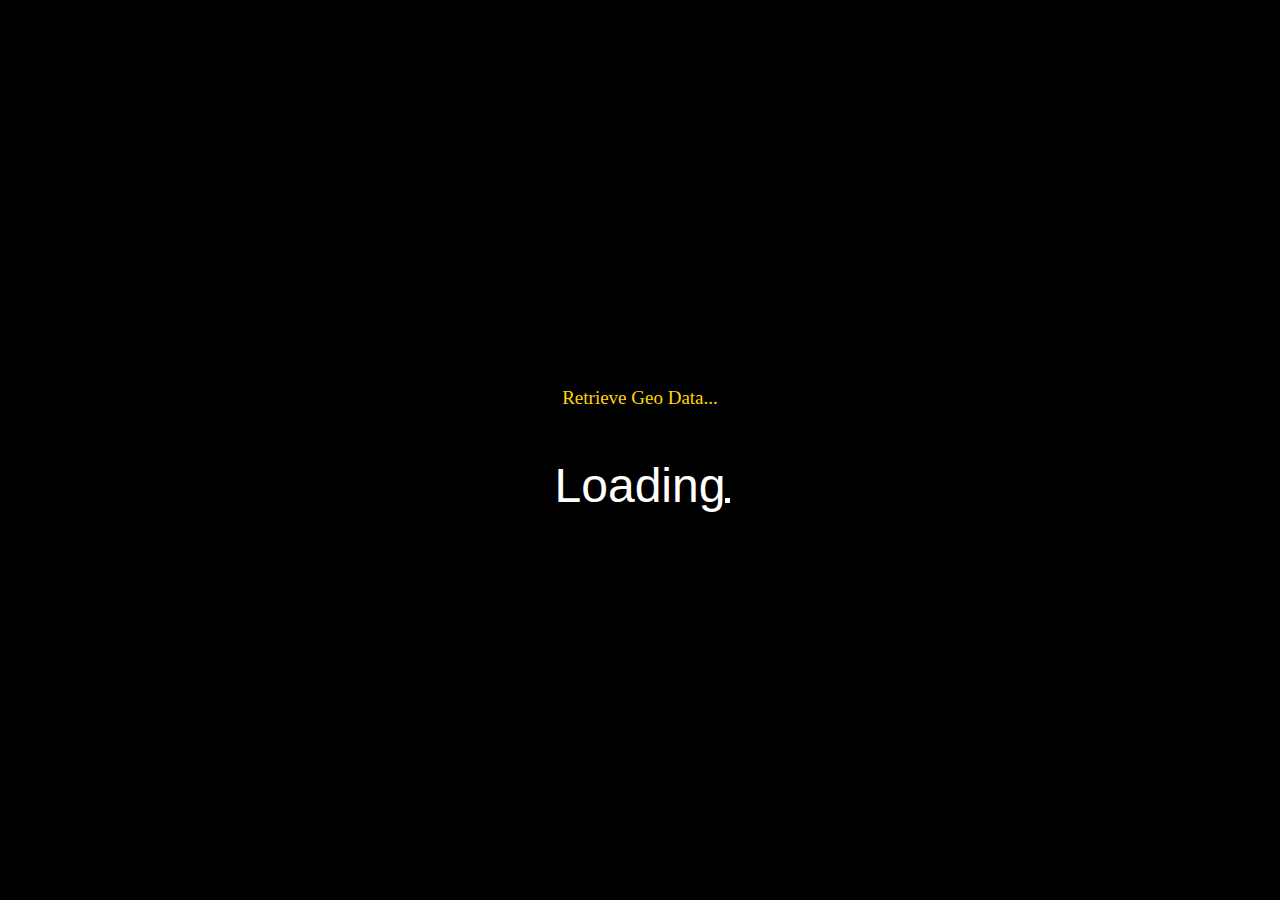
==== project1/index.html @ db677991 "Gazetteer project" ====
<!DOCTYPE html>
<html lang="en" dir="ltr">
<head>
    <meta charset="UTF-8">
    <meta http-equiv="X-UA-Compatible" content="IE=edge">
    <meta name="viewport" content="width=device-width, initial-scale=1.0, maximum-scale=1.0, user-scalable=no" />
    <link rel="apple-touch-icon" sizes="180x180" href="/apple-touch-icon.png">
    <link rel="icon" type="image/png" sizes="32x32" href="/favicon-32x32.png">
    <link rel="icon" type="image/png" sizes="16x16" href="/favicon-16x16.png">
    <link rel="manifest" href="/site.webmanifest">
    <link rel="mask-icon" href="/safari-pinned-tab.svg" color="#5bbad5">
    <meta name="msapplication-TileColor" content="#da532c">
    <meta name="theme-color" content="#ffffff">
    <title>Gazetteer</title>
    <link rel="preconnect" href="https://fonts.googleapis.com">
    <link rel="preconnect" href="https://fonts.gstatic.com" crossorigin>
    <link href="https://fonts.googleapis.com/css2?family=Rubik+Vinyl&display=swap" rel="stylesheet">
    <link rel="stylesheet" href="./libs/css/normalize.css">
    <link href="https://cdn.jsdelivr.net/npm/bootstrap@5.0.2/dist/css/bootstrap.min.css" rel="stylesheet" integrity="sha384-EVSTQN3/azprG1Anm3QDgpJLIm9Nao0Yz1ztcQTwFspd3yD65VohhpuuCOmLASjC" crossorigin="anonymous">
    <link rel="stylesheet" href="./libs/css/fontawesome/css/all.min.css">
    <link rel="stylesheet" href="./libs/ext_libs/leaflet/leaflet.css">
    <link rel="stylesheet" href="./libs/css/MarkerCluster.css">
    <link rel="stylesheet" href="./libs/css/MarkerClusterCustom.css">
    <link rel="stylesheet" href="./libs/ext_libs/easybutton/easy-button.css">
    <link rel="stylesheet" href="./libs/css/style.css">
</head>
<body>
    <div class="preloader">
      <div class="preloader_message"></div>
      <div class="loader">Loading</div>
    </div>
    <header class="main_header">
      <img class="main_header_logo" src="./libs/img/globe_logo.png" alt="logo">
      <h1 class="main_header_title">GAZETTEER</h1>
      <div class="info_search">
        <div class="search_loader_wrapper">
            <div class="lds-ellipsis"><div></div><div></div><div></div><div></div></div>
        </div>
        <select class="header_select">
            <option value="default" selected>Select a country</option>
        </select>
      </div>
    </header>
    <main class="main_container">
        <div id="map">
            <div class="info">
              <div class="info_result">
                <div class="accordion" id="accordionExample">
                  <div class="accordion-item">
                    <h2 class="accordion-header" id="headingOne">
                      <button class="accordion-button collapsed" type="button" data-bs-toggle="collapse" data-bs-target="#collapseOne" aria-expanded="true" aria-controls="collapseOne">
                        Country Info
                      </button>
                      <input class="accordion-checkbox" type="checkbox" id="countryInfoBox" checked disabled>
                    </h2>
                    <div id="collapseOne" class="accordion-collapse collapse" aria-labelledby="headingOne" data-bs-parent="#accordionExample">
                      <div class="accordion-body">
                        <div class="countryInfo">
                        </div>
                      </div>
                    </div>
                  </div>
                  <div class="accordion-item">
                    <h2 class="accordion-header" id="headingTwo">
                      <button class="accordion-button collapsed" type="button" data-bs-toggle="collapse" data-bs-target="#collapseTwo" aria-expanded="false" aria-controls="collapseTwo">
                        Weather
                      </button>
                      <input class="accordion-checkbox" type="checkbox" id="weatherBox" checked disabled>
                    </h2>
                    <div id="collapseTwo" class="accordion-collapse collapse" aria-labelledby="headingTwo" data-bs-parent="#accordionExample">
                      <div class="accordion-body">
                          <div class="weather_loader_wrapper">
                              <div class="weather_loader_error">Retrieving data error...</div>
                              <div class="lds-default"><div></div><div></div><div></div><div></div><div></div><div></div><div></div><div></div><div></div><div></div><div></div><div></div></div>
                          </div>
                          <div class="weather">
                          </div>
                      </div>
                    </div>
                  </div>
                  <div class="accordion-item">
                    <h2 class="accordion-header" id="headingThree">
                      <button class="accordion-button collapsed" type="button" data-bs-toggle="collapse" data-bs-target="#collapseThree" aria-expanded="false" aria-controls="collapseThree">
                        Earthquake
                      </button>
                      <input class="accordion-checkbox" type="checkbox" id="earthquakeBox" checked disabled>
                    </h2>
                    <div id="collapseThree" class="accordion-collapse collapse" aria-labelledby="headingThree" data-bs-parent="#accordionExample">
                      <div class="accordion-body">
                          <div class="earthquake_loader_wrapper">
                              <div class="earthquake_loader_error">Retrieving data error...</div>
                              <div class="lds-default"><div></div><div></div><div></div><div></div><div></div><div></div><div></div><div></div><div></div><div></div><div></div><div></div></div>
                          </div>
                          <div class="earthquake">
                          </div>
                      </div>
                    </div>
                  </div>
                  <div class="accordion-item">
                    <h2 class="accordion-header" id="headingFour">
                      <button class="accordion-button collapsed" type="button" data-bs-toggle="collapse" data-bs-target="#collapseFour" aria-expanded="false" aria-controls="collapseFour">
                        Wikipedia
                      </button>
                      <input class="accordion-checkbox" type="checkbox" id="wikipediaBox" checked disabled>
                    </h2>
                    <div id="collapseFour" class="accordion-collapse collapse" aria-labelledby="headingFour" data-bs-parent="#accordionExample">
                      <div class="accordion-body wiki_accordion_body">
                        <div class="wiki_loader_wrapper">
                          <div class="wiki_loader_error">Retrieving data error...</div>
                          <div class="lds-default"><div></div><div></div><div></div><div></div><div></div><div></div><div></div><div></div><div></div><div></div><div></div><div></div></div>
                        </div>
                        <div class="wiki"></div>
                      </div>
                    </div>
                  </div>
                  <div class="accordion-item">
                    <h2 class="accordion-header" id="headingFive">
                      <button class="accordion-button collapsed" type="button" data-bs-toggle="collapse" data-bs-target="#collapseFive" aria-expanded="false" aria-controls="collapseFive">
                        Airports
                      </button>
                      <input class="accordion-checkbox" type="checkbox" id="airportsBox" checked disabled>
                    </h2>
                    <div id="collapseFive" class="accordion-collapse collapse" aria-labelledby="headingFive" data-bs-parent="#accordionExample">
                      <div class="accordion-body">
                        <div class="airports_loader_wrapper">
                          <div class="airports_loader_error">Retrieving data error...</div>
                          <div class="lds-default"><div></div><div></div><div></div><div></div><div></div><div></div><div></div><div></div><div></div><div></div><div></div><div></div></div>
                        </div>
                        <div class="airports"></div>
                      </div>
                    </div>
                  </div>
                  <div class="accordion-item">
                    <h2 class="accordion-header" id="headingSix">
                      <button class="accordion-button collapsed" type="button" data-bs-toggle="collapse" data-bs-target="#collapseSix" aria-expanded="false" aria-controls="collapseSix">
                        News
                      </button>
                      <input class="accordion-checkbox" type="checkbox" id="newsBox" disabled>
                    </h2>
                    <div id="collapseSix" class="accordion-collapse collapse" aria-labelledby="headingSix" data-bs-parent="#accordionExample">
                      <div class="accordion-body news_accordion_body">
                        <div class="news_loader_wrapper">
                          <div class="news_loader_error">Retrieving data error...</div>
                          <div class="lds-default"><div></div><div></div><div></div><div></div><div></div><div></div><div></div><div></div><div></div><div></div><div></div><div></div></div>
                        </div>
                        <div class="news">
                        </div>
                      </div>
                    </div>
                  </div>
                </div>
            </div>
            </div>
            <div class="info_twin">
              <div class="info_result">
                <div class="accordion" id="accordionExample1">
                  <div class="accordion-item">
                    <h2 class="accordion-header" id="headingOne1">
                      <button class="accordion-button collapsed" type="button" data-bs-toggle="collapse" data-bs-target="#collapseOne1" aria-expanded="true" aria-controls="collapseOne1">
                        Country Info
                      </button>
                      <input class="accordion-checkbox" type="checkbox" id="countryInfoBox1" checked disabled>
                    </h2>
                    <div id="collapseOne1" class="accordion-collapse collapse" aria-labelledby="headingOne1" data-bs-parent="#accordionExample1">
                      <div class="accordion-body">
                        <div class="countryInfo">
                        </div>
                      </div>
                    </div>
                  </div>
                  <div class="accordion-item">
                    <h2 class="accordion-header" id="headingTwo2">
                      <button class="accordion-button collapsed" type="button" data-bs-toggle="collapse" data-bs-target="#collapseTwo2" aria-expanded="false" aria-controls="collapseTwo2">
                        Weather
                      </button>
                      <input class="accordion-checkbox" type="checkbox" id="weatherBox1" checked disabled>
                    </h2>
                    <div id="collapseTwo2" class="accordion-collapse collapse" aria-labelledby="headingTwo2" data-bs-parent="#accordionExample1">
                      <div class="accordion-body">
                          <div class="weather_loader_wrapper">
                              <div class="weather_loader_error">Retrieving data error...</div>
                              <div class="lds-default"><div></div><div></div><div></div><div></div><div></div><div></div><div></div><div></div><div></div><div></div><div></div><div></div></div>
                          </div>
                          <div class="weather">
                          </div>
                      </div>
                    </div>
                  </div>
                  <div class="accordion-item">
                    <h2 class="accordion-header" id="headingThree3">
                      <button class="accordion-button collapsed" type="button" data-bs-toggle="collapse" data-bs-target="#collapseThree3" aria-expanded="false" aria-controls="collapseThree3">
                        Earthquake
                      </button>
                      <input class="accordion-checkbox" type="checkbox" id="earthquakeBox1" checked disabled>
                    </h2>
                    <div id="collapseThree3" class="accordion-collapse collapse" aria-labelledby="headingThree3" data-bs-parent="#accordionExample1">
                      <div class="accordion-body">
                          <div class="earthquake_loader_wrapper">
                              <div class="earthquake_loader_error">Retrieving data error...</div>
                              <div class="lds-default"><div></div><div></div><div></div><div></div><div></div><div></div><div></div><div></div><div></div><div></div><div></div><div></div></div>
                          </div>
                          <div class="earthquake">
                          </div>
                      </div>
                    </div>
                  </div>
                  <div class="accordion-item">
                    <h2 class="accordion-header" id="headingFour4">
                      <button class="accordion-button collapsed" type="button" data-bs-toggle="collapse" data-bs-target="#collapseFour4" aria-expanded="false" aria-controls="collapseFour4">
                        Wikipedia
                      </button>
                      <input class="accordion-checkbox" type="checkbox" id="wikipediaBox1" checked disabled>
                    </h2>
                    <div id="collapseFour4" class="accordion-collapse collapse" aria-labelledby="headingFour4" data-bs-parent="#accordionExample1">
                      <div class="accordion-body wiki_accordion_body">
                        <div class="wiki_loader_wrapper">
                          <div class="wiki_loader_error">Retrieving data error...</div>
                          <div class="lds-default"><div></div><div></div><div></div><div></div><div></div><div></div><div></div><div></div><div></div><div></div><div></div><div></div></div>
                        </div>
                        <div class="wiki"></div>
                      </div>
                    </div>
                  </div>
                  <div class="accordion-item">
                    <h2 class="accordion-header" id="headingFive5">
                      <button class="accordion-button collapsed" type="button" data-bs-toggle="collapse" data-bs-target="#collapseFive5" aria-expanded="false" aria-controls="collapseFive5">
                        Airports
                      </button>
                      <input class="accordion-checkbox" type="checkbox" id="airportsBox1" checked disabled>
                    </h2>
                    <div id="collapseFive5" class="accordion-collapse collapse" aria-labelledby="headingFive5" data-bs-parent="#accordionExample1">
                      <div class="accordion-body">
                        <div class="airports_loader_wrapper">
                          <div class="airports_loader_error">Retrieving data error...</div>
                          <div class="lds-default"><div></div><div></div><div></div><div></div><div></div><div></div><div></div><div></div><div></div><div></div><div></div><div></div></div>
                        </div>
                        <div class="airports"></div>
                      </div>
                    </div>
                  </div>
                  <div class="accordion-item">
                    <h2 class="accordion-header" id="headingSix6">
                      <button class="accordion-button collapsed" type="button" data-bs-toggle="collapse" data-bs-target="#collapseSix6" aria-expanded="false" aria-controls="collapseSix6">
                        News
                      </button>
                      <input class="accordion-checkbox" type="checkbox" id="newsBox1" disabled>
                    </h2>
                    <div id="collapseSix6" class="accordion-collapse collapse" aria-labelledby="headingSix6" data-bs-parent="#accordionExample1">
                      <div class="accordion-body news_accordion_body">
                        <div class="news_loader_wrapper">
                          <div class="news_loader_error">Retrieving data error...</div>
                          <div class="lds-default"><div></div><div></div><div></div><div></div><div></div><div></div><div></div><div></div><div></div><div></div><div></div><div></div></div>
                        </div>
                        <div class="news">
                        </div>
                      </div>
                    </div>
                  </div>
                </div>
            </div>
            </div>
        </div>
    </main>
    <footer>
      <!-- <div class="info_twin">
        <div class="info_result">
          <div class="accordion" id="accordionExample1">
            <div class="accordion-item">
              <h2 class="accordion-header" id="headingOne1">
                <button class="accordion-button collapsed" type="button" data-bs-toggle="collapse" data-bs-target="#collapseOne1" aria-expanded="true" aria-controls="collapseOne1">
                  Country Info
                </button>
                <input class="accordion-checkbox" type="checkbox" id="countryInfoBox1" checked>
              </h2>
              <div id="collapseOne1" class="accordion-collapse collapse" aria-labelledby="headingOne1" data-bs-parent="#accordionExample1">
                <div class="accordion-body">
                  <div class="countryInfo">
                  </div>
                </div>
              </div>
            </div>
            <div class="accordion-item">
              <h2 class="accordion-header" id="headingTwo2">
                <button class="accordion-button collapsed" type="button" data-bs-toggle="collapse" data-bs-target="#collapseTwo2" aria-expanded="false" aria-controls="collapseTwo2">
                  Weather
                </button>
                <input class="accordion-checkbox" type="checkbox" id="weatherBox1" checked>
              </h2>
              <div id="collapseTwo2" class="accordion-collapse collapse" aria-labelledby="headingTwo2" data-bs-parent="#accordionExample1">
                <div class="accordion-body">
                  <div class="weather_loader_stretch"></div>
                    <div class="weather_loader_wrapper">
                        <div class="lds-default"><div></div><div></div><div></div><div></div><div></div><div></div><div></div><div></div><div></div><div></div><div></div><div></div></div>
                    </div>
                    <div class="weather">
                    </div>
                </div>
              </div>
            </div>
            <div class="accordion-item">
              <h2 class="accordion-header" id="headingThree3">
                <button class="accordion-button collapsed" type="button" data-bs-toggle="collapse" data-bs-target="#collapseThree3" aria-expanded="false" aria-controls="collapseThree3">
                  Earthquake
                </button>
                <input class="accordion-checkbox" type="checkbox" id="earthquakeBox1" checked>
              </h2>
              <div id="collapseThree3" class="accordion-collapse collapse" aria-labelledby="headingThree3" data-bs-parent="#accordionExample1">
                <div class="accordion-body">
                    <div class="earthquake_loader_wrapper">
                        <div class="lds-default"><div></div><div></div><div></div><div></div><div></div><div></div><div></div><div></div><div></div><div></div><div></div><div></div></div>
                    </div>
                    <div class="earthquake">
                    </div>
                </div>
              </div>
            </div>
            <div class="accordion-item">
              <h2 class="accordion-header" id="headingFour4">
                <button class="accordion-button collapsed" type="button" data-bs-toggle="collapse" data-bs-target="#collapseFour4" aria-expanded="false" aria-controls="collapseFour4">
                  Wikipedia
                </button>
                <input class="accordion-checkbox" type="checkbox" id="wikipediaBox1" checked>
              </h2>
              <div id="collapseFour4" class="accordion-collapse collapse" aria-labelledby="headingFour4" data-bs-parent="#accordionExample1">
                <div class="accordion-body wiki_accordion_body">
                  
                </div>
              </div>
            </div>
            <div class="accordion-item">
              <h2 class="accordion-header" id="headingFive5">
                <button class="accordion-button collapsed" type="button" data-bs-toggle="collapse" data-bs-target="#collapseFive5" aria-expanded="false" aria-controls="collapseFive5">
                  Airports
                </button>
                <input class="accordion-checkbox" type="checkbox" id="airportsBox1" checked>
              </h2>
              <div id="collapseFive5" class="accordion-collapse collapse" aria-labelledby="headingFive5" data-bs-parent="#accordionExample1">
                <div class="accordion-body">
                  <div class="airports_loader_wrapper">
                    <div class="lds-default"><div></div><div></div><div></div><div></div><div></div><div></div><div></div><div></div><div></div><div></div><div></div><div></div></div>
                  </div>
                  <div class="airports"></div>
                </div>
              </div>
            </div>
            <div class="accordion-item">
              <h2 class="accordion-header" id="headingSix6">
                <button class="accordion-button collapsed" type="button" data-bs-toggle="collapse" data-bs-target="#collapseSix6" aria-expanded="false" aria-controls="collapseSix6">
                  News
                </button>
                <input class="accordion-checkbox" type="checkbox" id="newsBox1" checked>
              </h2>
              <div id="collapseSix6" class="accordion-collapse collapse" aria-labelledby="headingSix6" data-bs-parent="#accordionExample1">
                <div class="accordion-body news_accordion_body">
                  
                </div>
              </div>
            </div>
          </div>
      </div>
      </div> -->
    </footer>
    <script src="./libs/js/jquery-3.6.1.min.js"></script>
    <script src="https://cdn.jsdelivr.net/npm/bootstrap@5.0.2/dist/js/bootstrap.bundle.min.js" integrity="sha384-MrcW6ZMFYlzcLA8Nl+NtUVF0sA7MsXsP1UyJoMp4YLEuNSfAP+JcXn/tWtIaxVXM" crossorigin="anonymous"></script>
    <script src="./libs/ext_libs/leaflet/leaflet.js"></script>
    <script src="./libs/js/leaflet.markercluster.js"></script>
    <script src="./libs/ext_libs/easybutton/easy-button.js"></script>
    <script src="./libs/ext_libs/moment/moment.js"></script>
    <script src="./libs/js/functions.js"></script>
    <script src="./libs/js/map.js"></script>
    <script src="./libs/js/main.js"></script>
</body>
</html>
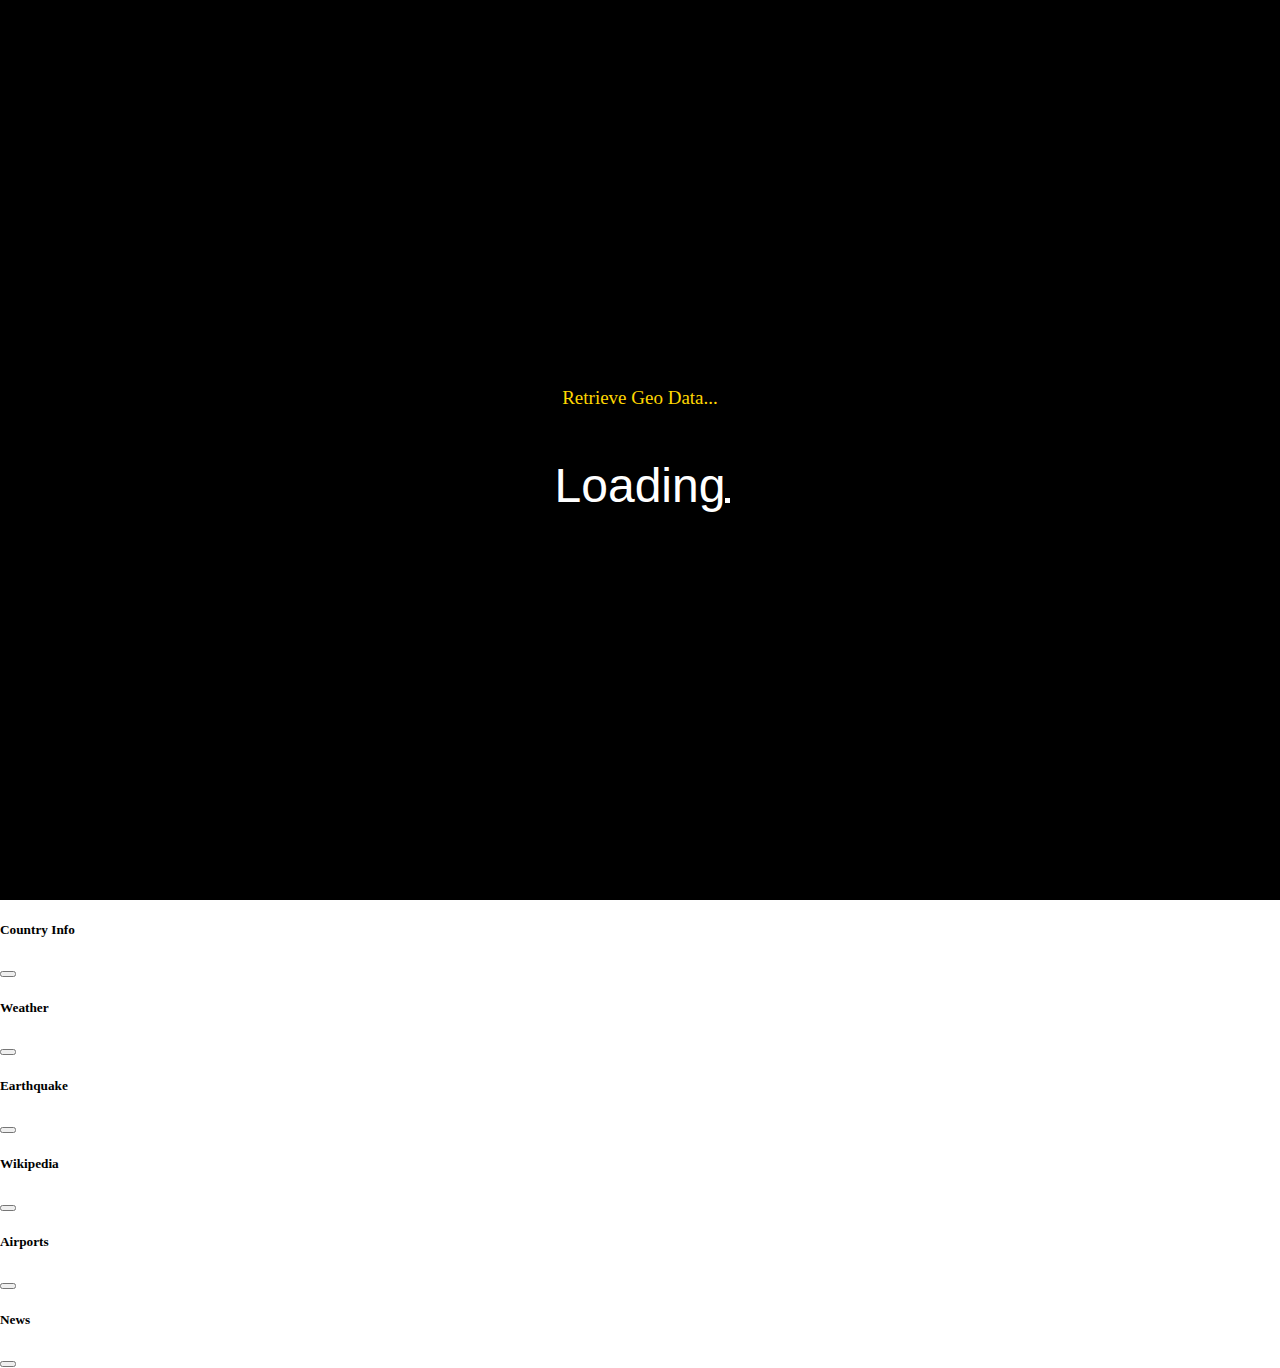
==== commit 0f96ac36: "Gazetteer project with after mofification 08.1.2023" ====
--- a/project1/index.html
+++ b/project1/index.html
@@ -42,323 +42,124 @@
       </div>
     </header>
     <main class="main_container">
-        <div id="map">
-            <div class="info">
-              <div class="info_result">
-                <div class="accordion" id="accordionExample">
-                  <div class="accordion-item">
-                    <h2 class="accordion-header" id="headingOne">
-                      <button class="accordion-button collapsed" type="button" data-bs-toggle="collapse" data-bs-target="#collapseOne" aria-expanded="true" aria-controls="collapseOne">
-                        Country Info
-                      </button>
-                      <input class="accordion-checkbox" type="checkbox" id="countryInfoBox" checked disabled>
-                    </h2>
-                    <div id="collapseOne" class="accordion-collapse collapse" aria-labelledby="headingOne" data-bs-parent="#accordionExample">
-                      <div class="accordion-body">
-                        <div class="countryInfo">
-                        </div>
-                      </div>
-                    </div>
-                  </div>
-                  <div class="accordion-item">
-                    <h2 class="accordion-header" id="headingTwo">
-                      <button class="accordion-button collapsed" type="button" data-bs-toggle="collapse" data-bs-target="#collapseTwo" aria-expanded="false" aria-controls="collapseTwo">
-                        Weather
-                      </button>
-                      <input class="accordion-checkbox" type="checkbox" id="weatherBox" checked disabled>
-                    </h2>
-                    <div id="collapseTwo" class="accordion-collapse collapse" aria-labelledby="headingTwo" data-bs-parent="#accordionExample">
-                      <div class="accordion-body">
-                          <div class="weather_loader_wrapper">
-                              <div class="weather_loader_error">Retrieving data error...</div>
-                              <div class="lds-default"><div></div><div></div><div></div><div></div><div></div><div></div><div></div><div></div><div></div><div></div><div></div><div></div></div>
-                          </div>
-                          <div class="weather">
-                          </div>
-                      </div>
-                    </div>
-                  </div>
-                  <div class="accordion-item">
-                    <h2 class="accordion-header" id="headingThree">
-                      <button class="accordion-button collapsed" type="button" data-bs-toggle="collapse" data-bs-target="#collapseThree" aria-expanded="false" aria-controls="collapseThree">
-                        Earthquake
-                      </button>
-                      <input class="accordion-checkbox" type="checkbox" id="earthquakeBox" checked disabled>
-                    </h2>
-                    <div id="collapseThree" class="accordion-collapse collapse" aria-labelledby="headingThree" data-bs-parent="#accordionExample">
-                      <div class="accordion-body">
-                          <div class="earthquake_loader_wrapper">
-                              <div class="earthquake_loader_error">Retrieving data error...</div>
-                              <div class="lds-default"><div></div><div></div><div></div><div></div><div></div><div></div><div></div><div></div><div></div><div></div><div></div><div></div></div>
-                          </div>
-                          <div class="earthquake">
-                          </div>
-                      </div>
-                    </div>
-                  </div>
-                  <div class="accordion-item">
-                    <h2 class="accordion-header" id="headingFour">
-                      <button class="accordion-button collapsed" type="button" data-bs-toggle="collapse" data-bs-target="#collapseFour" aria-expanded="false" aria-controls="collapseFour">
-                        Wikipedia
-                      </button>
-                      <input class="accordion-checkbox" type="checkbox" id="wikipediaBox" checked disabled>
-                    </h2>
-                    <div id="collapseFour" class="accordion-collapse collapse" aria-labelledby="headingFour" data-bs-parent="#accordionExample">
-                      <div class="accordion-body wiki_accordion_body">
-                        <div class="wiki_loader_wrapper">
-                          <div class="wiki_loader_error">Retrieving data error...</div>
-                          <div class="lds-default"><div></div><div></div><div></div><div></div><div></div><div></div><div></div><div></div><div></div><div></div><div></div><div></div></div>
-                        </div>
-                        <div class="wiki"></div>
-                      </div>
-                    </div>
-                  </div>
-                  <div class="accordion-item">
-                    <h2 class="accordion-header" id="headingFive">
-                      <button class="accordion-button collapsed" type="button" data-bs-toggle="collapse" data-bs-target="#collapseFive" aria-expanded="false" aria-controls="collapseFive">
-                        Airports
-                      </button>
-                      <input class="accordion-checkbox" type="checkbox" id="airportsBox" checked disabled>
-                    </h2>
-                    <div id="collapseFive" class="accordion-collapse collapse" aria-labelledby="headingFive" data-bs-parent="#accordionExample">
-                      <div class="accordion-body">
-                        <div class="airports_loader_wrapper">
-                          <div class="airports_loader_error">Retrieving data error...</div>
-                          <div class="lds-default"><div></div><div></div><div></div><div></div><div></div><div></div><div></div><div></div><div></div><div></div><div></div><div></div></div>
-                        </div>
-                        <div class="airports"></div>
-                      </div>
-                    </div>
-                  </div>
-                  <div class="accordion-item">
-                    <h2 class="accordion-header" id="headingSix">
-                      <button class="accordion-button collapsed" type="button" data-bs-toggle="collapse" data-bs-target="#collapseSix" aria-expanded="false" aria-controls="collapseSix">
-                        News
-                      </button>
-                      <input class="accordion-checkbox" type="checkbox" id="newsBox" disabled>
-                    </h2>
-                    <div id="collapseSix" class="accordion-collapse collapse" aria-labelledby="headingSix" data-bs-parent="#accordionExample">
-                      <div class="accordion-body news_accordion_body">
-                        <div class="news_loader_wrapper">
-                          <div class="news_loader_error">Retrieving data error...</div>
-                          <div class="lds-default"><div></div><div></div><div></div><div></div><div></div><div></div><div></div><div></div><div></div><div></div><div></div><div></div></div>
-                        </div>
-                        <div class="news">
-                        </div>
-                      </div>
-                    </div>
-                  </div>
-                </div>
-            </div>
-            </div>
-            <div class="info_twin">
-              <div class="info_result">
-                <div class="accordion" id="accordionExample1">
-                  <div class="accordion-item">
-                    <h2 class="accordion-header" id="headingOne1">
-                      <button class="accordion-button collapsed" type="button" data-bs-toggle="collapse" data-bs-target="#collapseOne1" aria-expanded="true" aria-controls="collapseOne1">
-                        Country Info
-                      </button>
-                      <input class="accordion-checkbox" type="checkbox" id="countryInfoBox1" checked disabled>
-                    </h2>
-                    <div id="collapseOne1" class="accordion-collapse collapse" aria-labelledby="headingOne1" data-bs-parent="#accordionExample1">
-                      <div class="accordion-body">
-                        <div class="countryInfo">
-                        </div>
-                      </div>
-                    </div>
-                  </div>
-                  <div class="accordion-item">
-                    <h2 class="accordion-header" id="headingTwo2">
-                      <button class="accordion-button collapsed" type="button" data-bs-toggle="collapse" data-bs-target="#collapseTwo2" aria-expanded="false" aria-controls="collapseTwo2">
-                        Weather
-                      </button>
-                      <input class="accordion-checkbox" type="checkbox" id="weatherBox1" checked disabled>
-                    </h2>
-                    <div id="collapseTwo2" class="accordion-collapse collapse" aria-labelledby="headingTwo2" data-bs-parent="#accordionExample1">
-                      <div class="accordion-body">
-                          <div class="weather_loader_wrapper">
-                              <div class="weather_loader_error">Retrieving data error...</div>
-                              <div class="lds-default"><div></div><div></div><div></div><div></div><div></div><div></div><div></div><div></div><div></div><div></div><div></div><div></div></div>
-                          </div>
-                          <div class="weather">
-                          </div>
-                      </div>
-                    </div>
-                  </div>
-                  <div class="accordion-item">
-                    <h2 class="accordion-header" id="headingThree3">
-                      <button class="accordion-button collapsed" type="button" data-bs-toggle="collapse" data-bs-target="#collapseThree3" aria-expanded="false" aria-controls="collapseThree3">
-                        Earthquake
-                      </button>
-                      <input class="accordion-checkbox" type="checkbox" id="earthquakeBox1" checked disabled>
-                    </h2>
-                    <div id="collapseThree3" class="accordion-collapse collapse" aria-labelledby="headingThree3" data-bs-parent="#accordionExample1">
-                      <div class="accordion-body">
-                          <div class="earthquake_loader_wrapper">
-                              <div class="earthquake_loader_error">Retrieving data error...</div>
-                              <div class="lds-default"><div></div><div></div><div></div><div></div><div></div><div></div><div></div><div></div><div></div><div></div><div></div><div></div></div>
-                          </div>
-                          <div class="earthquake">
-                          </div>
-                      </div>
-                    </div>
-                  </div>
-                  <div class="accordion-item">
-                    <h2 class="accordion-header" id="headingFour4">
-                      <button class="accordion-button collapsed" type="button" data-bs-toggle="collapse" data-bs-target="#collapseFour4" aria-expanded="false" aria-controls="collapseFour4">
-                        Wikipedia
-                      </button>
-                      <input class="accordion-checkbox" type="checkbox" id="wikipediaBox1" checked disabled>
-                    </h2>
-                    <div id="collapseFour4" class="accordion-collapse collapse" aria-labelledby="headingFour4" data-bs-parent="#accordionExample1">
-                      <div class="accordion-body wiki_accordion_body">
-                        <div class="wiki_loader_wrapper">
-                          <div class="wiki_loader_error">Retrieving data error...</div>
-                          <div class="lds-default"><div></div><div></div><div></div><div></div><div></div><div></div><div></div><div></div><div></div><div></div><div></div><div></div></div>
-                        </div>
-                        <div class="wiki"></div>
-                      </div>
-                    </div>
-                  </div>
-                  <div class="accordion-item">
-                    <h2 class="accordion-header" id="headingFive5">
-                      <button class="accordion-button collapsed" type="button" data-bs-toggle="collapse" data-bs-target="#collapseFive5" aria-expanded="false" aria-controls="collapseFive5">
-                        Airports
-                      </button>
-                      <input class="accordion-checkbox" type="checkbox" id="airportsBox1" checked disabled>
-                    </h2>
-                    <div id="collapseFive5" class="accordion-collapse collapse" aria-labelledby="headingFive5" data-bs-parent="#accordionExample1">
-                      <div class="accordion-body">
-                        <div class="airports_loader_wrapper">
-                          <div class="airports_loader_error">Retrieving data error...</div>
-                          <div class="lds-default"><div></div><div></div><div></div><div></div><div></div><div></div><div></div><div></div><div></div><div></div><div></div><div></div></div>
-                        </div>
-                        <div class="airports"></div>
-                      </div>
-                    </div>
-                  </div>
-                  <div class="accordion-item">
-                    <h2 class="accordion-header" id="headingSix6">
-                      <button class="accordion-button collapsed" type="button" data-bs-toggle="collapse" data-bs-target="#collapseSix6" aria-expanded="false" aria-controls="collapseSix6">
-                        News
-                      </button>
-                      <input class="accordion-checkbox" type="checkbox" id="newsBox1" disabled>
-                    </h2>
-                    <div id="collapseSix6" class="accordion-collapse collapse" aria-labelledby="headingSix6" data-bs-parent="#accordionExample1">
-                      <div class="accordion-body news_accordion_body">
-                        <div class="news_loader_wrapper">
-                          <div class="news_loader_error">Retrieving data error...</div>
-                          <div class="lds-default"><div></div><div></div><div></div><div></div><div></div><div></div><div></div><div></div><div></div><div></div><div></div><div></div></div>
-                        </div>
-                        <div class="news">
-                        </div>
-                      </div>
-                    </div>
-                  </div>
-                </div>
-            </div>
-            </div>
-        </div>
+        <div id="map"></div>
     </main>
     <footer>
-      <!-- <div class="info_twin">
-        <div class="info_result">
-          <div class="accordion" id="accordionExample1">
-            <div class="accordion-item">
-              <h2 class="accordion-header" id="headingOne1">
-                <button class="accordion-button collapsed" type="button" data-bs-toggle="collapse" data-bs-target="#collapseOne1" aria-expanded="true" aria-controls="collapseOne1">
-                  Country Info
-                </button>
-                <input class="accordion-checkbox" type="checkbox" id="countryInfoBox1" checked>
-              </h2>
-              <div id="collapseOne1" class="accordion-collapse collapse" aria-labelledby="headingOne1" data-bs-parent="#accordionExample1">
-                <div class="accordion-body">
-                  <div class="countryInfo">
-                  </div>
-                </div>
+      <div class="modal_windows">
+        <div class="modal fade" id="countryInfo" data-bs-keyboard="false" tabindex="-1" aria-labelledby="countryInfoLabel" aria-hidden="true">
+          <div class="modal-dialog modal-dialog-centered modal-dialog-scrollable">
+            <div class="modal-content">
+              <div class="modal-header">
+                <h5 class="modal-title" id="countryInfoLabel">Country Info</h5>
+                <button type="button" class="btn-close" data-bs-dismiss="modal" aria-label="Close"></button>
               </div>
-            </div>
-            <div class="accordion-item">
-              <h2 class="accordion-header" id="headingTwo2">
-                <button class="accordion-button collapsed" type="button" data-bs-toggle="collapse" data-bs-target="#collapseTwo2" aria-expanded="false" aria-controls="collapseTwo2">
-                  Weather
-                </button>
-                <input class="accordion-checkbox" type="checkbox" id="weatherBox1" checked>
-              </h2>
-              <div id="collapseTwo2" class="accordion-collapse collapse" aria-labelledby="headingTwo2" data-bs-parent="#accordionExample1">
-                <div class="accordion-body">
-                  <div class="weather_loader_stretch"></div>
-                    <div class="weather_loader_wrapper">
-                        <div class="lds-default"><div></div><div></div><div></div><div></div><div></div><div></div><div></div><div></div><div></div><div></div><div></div><div></div></div>
-                    </div>
-                    <div class="weather">
-                    </div>
-                </div>
+              <div class="modal-body">
+                <div class="countryInfo"></div>
               </div>
-            </div>
-            <div class="accordion-item">
-              <h2 class="accordion-header" id="headingThree3">
-                <button class="accordion-button collapsed" type="button" data-bs-toggle="collapse" data-bs-target="#collapseThree3" aria-expanded="false" aria-controls="collapseThree3">
-                  Earthquake
-                </button>
-                <input class="accordion-checkbox" type="checkbox" id="earthquakeBox1" checked>
-              </h2>
-              <div id="collapseThree3" class="accordion-collapse collapse" aria-labelledby="headingThree3" data-bs-parent="#accordionExample1">
-                <div class="accordion-body">
-                    <div class="earthquake_loader_wrapper">
-                        <div class="lds-default"><div></div><div></div><div></div><div></div><div></div><div></div><div></div><div></div><div></div><div></div><div></div><div></div></div>
-                    </div>
-                    <div class="earthquake">
-                    </div>
-                </div>
-              </div>
-            </div>
-            <div class="accordion-item">
-              <h2 class="accordion-header" id="headingFour4">
-                <button class="accordion-button collapsed" type="button" data-bs-toggle="collapse" data-bs-target="#collapseFour4" aria-expanded="false" aria-controls="collapseFour4">
-                  Wikipedia
-                </button>
-                <input class="accordion-checkbox" type="checkbox" id="wikipediaBox1" checked>
-              </h2>
-              <div id="collapseFour4" class="accordion-collapse collapse" aria-labelledby="headingFour4" data-bs-parent="#accordionExample1">
-                <div class="accordion-body wiki_accordion_body">
-                  
-                </div>
-              </div>
-            </div>
-            <div class="accordion-item">
-              <h2 class="accordion-header" id="headingFive5">
-                <button class="accordion-button collapsed" type="button" data-bs-toggle="collapse" data-bs-target="#collapseFive5" aria-expanded="false" aria-controls="collapseFive5">
-                  Airports
-                </button>
-                <input class="accordion-checkbox" type="checkbox" id="airportsBox1" checked>
-              </h2>
-              <div id="collapseFive5" class="accordion-collapse collapse" aria-labelledby="headingFive5" data-bs-parent="#accordionExample1">
-                <div class="accordion-body">
-                  <div class="airports_loader_wrapper">
-                    <div class="lds-default"><div></div><div></div><div></div><div></div><div></div><div></div><div></div><div></div><div></div><div></div><div></div><div></div></div>
-                  </div>
-                  <div class="airports"></div>
-                </div>
-              </div>
-            </div>
-            <div class="accordion-item">
-              <h2 class="accordion-header" id="headingSix6">
-                <button class="accordion-button collapsed" type="button" data-bs-toggle="collapse" data-bs-target="#collapseSix6" aria-expanded="false" aria-controls="collapseSix6">
-                  News
-                </button>
-                <input class="accordion-checkbox" type="checkbox" id="newsBox1" checked>
-              </h2>
-              <div id="collapseSix6" class="accordion-collapse collapse" aria-labelledby="headingSix6" data-bs-parent="#accordionExample1">
-                <div class="accordion-body news_accordion_body">
-                  
-                </div>
+              <div class="modal-footer">
               </div>
             </div>
           </div>
+        </div>
+        <div class="modal fade" id="weather" data-bs-keyboard="false" tabindex="-1" aria-labelledby="weatherLabel" aria-hidden="true">
+          <div class="modal-dialog modal-dialog-centered modal-dialog-scrollable">
+            <div class="modal-content">
+              <div class="modal-header">
+                <h5 class="modal-title" id="weatherLabel">Weather</h5>
+                <button type="button" class="btn-close" data-bs-dismiss="modal" aria-label="Close"></button>
+              </div>
+              <div class="modal-body">
+                <div class="weather_loader_wrapper">
+                  <div class="weather_loader_error">Retrieving data error...</div>
+                  <div class="lds-default"><div></div><div></div><div></div><div></div><div></div><div></div><div></div><div></div><div></div><div></div><div></div><div></div></div>
+                </div>
+                <div class="weather">
+                </div>
+              </div>
+              <div class="modal-footer">
+              </div>
+            </div>
+          </div>
+        </div>
+         <div class="modal fade" id="earthquake" data-bs-keyboard="false" tabindex="-1" aria-labelledby="earthquakeLabel" aria-hidden="true">
+          <div class="modal-dialog modal-dialog-centered modal-dialog-scrollable">
+            <div class="modal-content">
+              <div class="modal-header">
+                <h5 class="modal-title" id="earthquakeLabel">Earthquake</h5>
+                <button type="button" class="btn-close" data-bs-dismiss="modal" aria-label="Close"></button>
+              </div>
+              <div class="modal-body">
+                <div class="earthquake_loader_wrapper">
+                  <div class="earthquake_loader_error">Retrieving data error...</div>
+                  <div class="lds-default"><div></div><div></div><div></div><div></div><div></div><div></div><div></div><div></div><div></div><div></div><div></div><div></div></div>
+                </div>
+                <div class="earthquake">
+                </div>
+              </div>
+              <div class="modal-footer">
+              </div>
+            </div>
+          </div>
+        </div>
+        <div class="modal fade" id="wikipedia" data-bs-keyboard="false" tabindex="-1" aria-labelledby="wikipediaLabel" aria-hidden="true">
+          <div class="modal-dialog modal-dialog-centered modal-dialog-scrollable">
+            <div class="modal-content">
+              <div class="modal-header">
+                <h5 class="modal-title" id="wikipediaLabel">Wikipedia</h5>
+                <button type="button" class="btn-close" data-bs-dismiss="modal" aria-label="Close"></button>
+              </div>
+              <div class="modal-body">
+                <div class="wiki_loader_wrapper">
+                  <div class="wiki_loader_error">Retrieving data error...</div>
+                  <div class="lds-default"><div></div><div></div><div></div><div></div><div></div><div></div><div></div><div></div><div></div><div></div><div></div><div></div></div>
+                </div>
+                <div class="wiki"></div>
+              </div>
+              <div class="modal-footer">
+              </div>
+            </div>
+          </div>
+        </div>
+        <div class="modal fade" id="airports" data-bs-keyboard="false" tabindex="-1" aria-labelledby="airportsLabel" aria-hidden="true">
+          <div class="modal-dialog modal-dialog-centered modal-dialog-scrollable">
+            <div class="modal-content">
+              <div class="modal-header">
+                <h5 class="modal-title" id="airportsLabel">Airports</h5>
+                <button type="button" class="btn-close" data-bs-dismiss="modal" aria-label="Close"></button>
+              </div>
+              <div class="modal-body">
+                <div class="airports_loader_stretch"></div>
+                <div class="airports_loader_wrapper">
+                  <div class="airports_loader_error">Retrieving data error...</div>
+                  <div class="lds-default"><div></div><div></div><div></div><div></div><div></div><div></div><div></div><div></div><div></div><div></div><div></div><div></div></div>
+                </div>
+                <div class="airports"></div>
+              </div>
+              <div class="modal-footer">
+              </div>
+            </div>
+          </div>
+        </div>
+        <div class="modal fade" id="news" data-bs-keyboard="false" tabindex="-1" aria-labelledby="newsLabel" aria-hidden="true">
+          <div class="modal-dialog modal-dialog-centered modal-dialog-scrollable">
+            <div class="modal-content">
+              <div class="modal-header">
+                <h5 class="modal-title" id="newsLabel">News</h5>
+                <button type="button" class="btn-close" data-bs-dismiss="modal" aria-label="Close"></button>
+              </div>
+              <div class="modal-body">
+                <div class="news_loader_wrapper">
+                  <div class="news_loader_error">Retrieving data error...</div>
+                  <div class="lds-default"><div></div><div></div><div></div><div></div><div></div><div></div><div></div><div></div><div></div><div></div><div></div><div></div></div>
+                </div>
+                <div class="news"></div>
+              </div>
+              <div class="modal-footer">
+              </div>
+            </div>
+          </div>
+        </div>
       </div>
-      </div> -->
     </footer>
     <script src="./libs/js/jquery-3.6.1.min.js"></script>
     <script src="https://cdn.jsdelivr.net/npm/bootstrap@5.0.2/dist/js/bootstrap.bundle.min.js" integrity="sha384-MrcW6ZMFYlzcLA8Nl+NtUVF0sA7MsXsP1UyJoMp4YLEuNSfAP+JcXn/tWtIaxVXM" crossorigin="anonymous"></script>
@@ -366,8 +167,6 @@
     <script src="./libs/js/leaflet.markercluster.js"></script>
     <script src="./libs/ext_libs/easybutton/easy-button.js"></script>
     <script src="./libs/ext_libs/moment/moment.js"></script>
-    <script src="./libs/js/functions.js"></script>
-    <script src="./libs/js/map.js"></script>
     <script src="./libs/js/main.js"></script>
 </body>
 </html>--- a/project1/libs/css/style.css
+++ b/project1/libs/css/style.css
@@ -13,10 +13,6 @@
 	display: flex;
 	align-items: center;
 	justify-content: space-between;
-	/* background-image: url('../img/earth_background.png');
-	background-repeat: no-repeat;
-	background-position: center;
-	background-size: cover; */
 }
 
 .main_header_title{
@@ -33,13 +29,11 @@
 
 .main_container{
     background-color: #a9a9a9;
-    /* padding: 10px 0; */
 }
 
 #map {
     margin: 0 auto;
     height: 90vh;
-    /*width: 96%; */
 }
 
 /*************************    PRELOADER - START   ***********************/
@@ -56,7 +50,6 @@
     position: absolute;
     z-index: 99999;
     overflow: hidden;
-	display: none;
 	display: flex;
     justify-content: center;
     align-items: center;
@@ -104,57 +97,6 @@
 
 /*************************    PRELOADER - END   ***********************/
 
-/*************************    ACCORDEON - START   ***********************/
-.accordion-body{
-	position: relative;
-	height: 50vh;
-    overflow-y: scroll;
-}
-
-.accordion-checkbox{
-	margin-left: 8px;
-    margin-right: 8px;
-	width: 22px;
-}
-
-.accordion-header{
-	display: flex;
-}
-
-.accordion-button{
-	padding: 5px;
-	font-size: 14px;
-	animation: all .5s ease-in;
-}
-
-		.accordion-button:hover{
-			background-color: #c11b1b;
-			color: white;
-		}
-
-.accordion-button::after{
-	width: 14px;
-	height: 14px;
-	background-size: 14px;
-}
-
-.accordion-button:not(.collapsed){
-	background-color: #f77676;
-	color: #fff;
-}
-
-.accordion-button:focus{
-	border-color: none;
-	box-shadow: none;
-}
-
-.accordion-button:not(.collapsed)::after{
-	background-image: url("data:image/svg+xml,%3csvg xmlns='http://www.w3.org/2000/svg' viewBox='0 0 16 16' fill='%23ffffff'%3e%3cpath fill-rule='evenodd' d='M1.646 4.646a.5.5 0 0 1 .708 0L8 10.293l5.646-5.647a.5.5 0 0 1 .708.708l-6 6a.5.5 0 0 1-.708 0l-6-6a.5.5 0 0 1 0-.708z'/%3e%3c/svg%3e");
-}
-
-
-/*************************    ACCORDEON - END   *************************/
-
 /*--------------------------------------------------------------------------------------------------------*/
 
 /*************************    LOADER - START   **************************/
@@ -187,11 +129,6 @@
     opacity: 1;
 
 }
-
-			.wiki_loader_wrapper.active, .news_loader_wrapper.active, .weather_loader_wrapper.active, .airports_loader_wrapper.active, .earthquake_loader_wrapper.active{
-				/* opacity: 0;
-				animation: opacity .2s ease-in; */
-			}
 
 
 /*************************    LOADER - CIRCLE  **************************/			
@@ -343,18 +280,7 @@
 /**********************************************************************/
 
 /*************************    INFO - START   **************************/
-.info_twin{
-	display: none;
-}
-
-.info, .info_twin{
-    width: 30%;
-    height: 50%;
-    position: absolute;
-    z-index: 9999;
-    left: 10px;
-    top: 10px;
-}
+
 
 .info_search{
     width: 11rem;
@@ -368,10 +294,6 @@
 
 .info_result{
     width: 100%;
-    /* background-color: rgb(242, 242, 253);
-    margin-top: 50px;
-    border-radius: 10px;
-	padding-top: 5px; */
 }
 
 .info_result_checkbox{
@@ -453,7 +375,7 @@
 .info_result_content_detail{
 	margin: 5px;
 	font-size: 15px;
-	background-color: #ffffff;
+	background-color: #ffe9e9;
 	border-radius: 5px;
 }
 
@@ -585,10 +507,6 @@
 /*************************    COUNTRY INFO END   **********************/
 
 /*************************    WEATHER SECTION START   *****************/
-#weather{
-	position: relative;
-}
-
 .weather{
 	background-color: rgb(255, 255, 255);
 	/* position: absolute;
@@ -694,10 +612,6 @@
 /*---------------------------------------------------------------------------*/
 
 /*************************    EARTHQUAKE SECTION START   *********************/
-#earthquake{
-	position: relative;
-}
-
 .earthquake_item{
 	border: 1px solid red;
     border-radius: 5px;
@@ -744,17 +658,7 @@
 
 /*************************    NEWS SECTION START   ***************************/
 
-.news_accordion_body{
-	height: 50vh;
-    overflow-y: scroll;
-    padding: 0;
-	padding-top: 7px;
-}
-
-.news_accordion_body.error{
-	background-image: url('../img/error_404.jpg');
-	background-size: contain;
-}
+
 
 .news_item{
 	border: 1px solid #8b8b8b;
@@ -825,10 +729,6 @@
 /*---------------------------------------------------------------------------*/
 
 /*************************    WIKI SECTION START   ***************************/
-
-#collapseFour, #collapseSix{
-	padding: 0 9px;
-}
 
 .wiki_accordion_body{
 	height: 50vh;
@@ -940,16 +840,13 @@
 /*(992px to 1200px) Large*/
 @media screen and (max-width: 1200px){
 
-	.info{
-		width: 37%;
-	}
+	
 	.main_header_logo{
 		width: 69px;
 		height: auto;
 	}
 
 	.wiki_desc, .news_desc{
-		font-size: 14px;
 		text-align: justify;
 	}
 
@@ -957,30 +854,11 @@
 		width: 70px;
 		height: 70px;
 	}
-
-	.wiki_title, .news_title{
-		font-size: 21px;
-		line-height: 21px;
-	}
-
-	.earthquake_item, .airports_item{
-		font-size: 14px;
-	}
 }
 
 /*(768px to 992px) Medium*/
 @media screen and (max-width: 992px){
-	#collapseOne .accordion-body, #collapseOne1 .accordion-body{
-		height: 32vh;
-	}
-
-	.earthquake_item, .airports_item {
-		font-size: 11px;
-	}
-
-	.earthquake{
-		height: 24vh;
-	}
+
 
 	.weather_top_city{
 		font-size: 16px;
@@ -1026,43 +904,16 @@
 		font-size: 11px;
 	}
 
-	.accordion-body{
-		overflow-y: scroll;
-		height: 33vh;
-	}
-
 	.countryInfo div:first-child img {
 		width: 80px;
 	}
 
-	.info_result_content_detail{
-		font-size: 12px;
-	}
-
-	.info{
-		width: 42%;
-	}
-
 	.info_search{
 		margin-right: 8%;
 	}
 
-	.news_body, .wiki_body{
-		flex-direction: column;
-	}
-
-	.news_title, .wiki_title{
-		font-size: 16px;
-		line-height: 18px;
-	}
-
 	.news_img, .wiki_img{
 		margin-bottom: 8px;
-	}
-
-	.news_desc, .wiki_desc{
-		font-size: 13px;
-		text-align: justify;
 	}
 
 	.news_footer{
@@ -1096,44 +947,16 @@
 	.info_search{
 		margin-right: 11%;
 	}
-
-	.info_twin{
-		display: block;
-		width: 58%;
-		height: auto;
-		bottom: 10px;
-		top: inherit;
-	}
-
-	.info{
-		display: none;
-		width: 72%;
-		height: auto;
-		bottom: 10px;
-		top: inherit;
-	}
 }
 
 /*(320px to 576px)  X-Small*/
 @media screen and (max-width: 576px){
-	#collapseOne .accordion-body, #collapseOne1 .accordion-body{
-		height: 27vh;
-	}
-
-	.info_twin{
-		bottom: 25px;
+	.wiki_body, .news_body{
+		flex-direction: column;
 	}
 
 	.leaflet-top{
-		top: 99px;
-	}
-
-	.leaflet-bottom{
-		bottom: 7px;
-	}
-
-	.leaflet-right{
-		right: 9px;
+		top: 11%;
 	}
 
 	#map{
@@ -1229,17 +1052,17 @@
 }
 
 @media screen and (orientation: landscape) and (max-width: 740px) and (max-height: 360px){
-	.info_twin{
-		width: 36%;
+	.leaflet-left{
+		display: flex;
+	}
+
+	.main_header_logo {
+		width: 34px;
+		height: auto;
 	}
 
 	.info_result_content_detail{
 		font-size: 11px;
-	}
-
-	.accordion-body{
-		overflow-y: scroll;
-		height: 33vh;
 	}
 
 	.countryInfo div:first-child img{
@@ -1294,8 +1117,4 @@
 	.earthquake_item, .airports_item {
 		font-size: 11px;
 	}
-
-	.earthquake{
-		height: 24vh;
-	}
 }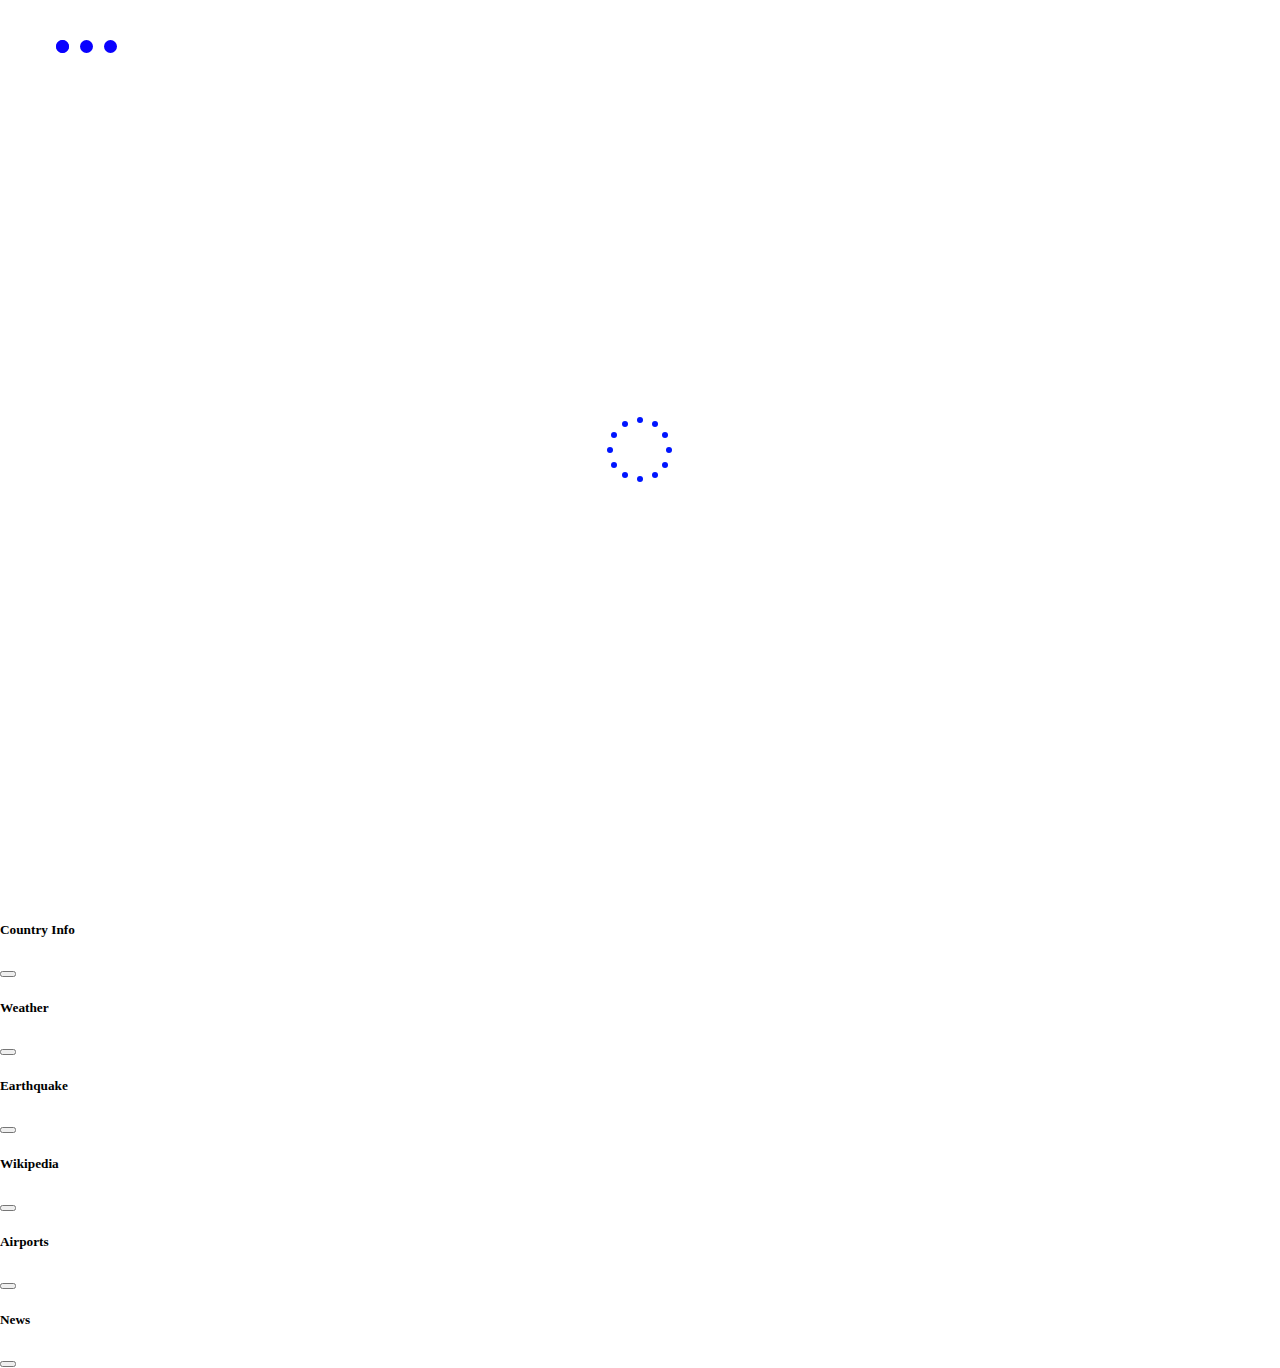
==== commit 59b003cb: "updated on 12.01.2023" ====
--- a/project1/index.html
+++ b/project1/index.html
@@ -30,8 +30,6 @@
       <div class="loader">Loading</div>
     </div>
     <header class="main_header">
-      <img class="main_header_logo" src="./libs/img/globe_logo.png" alt="logo">
-      <h1 class="main_header_title">GAZETTEER</h1>
       <div class="info_search">
         <div class="search_loader_wrapper">
             <div class="lds-ellipsis"><div></div><div></div><div></div><div></div></div>
@@ -166,6 +164,7 @@
     <script src="./libs/ext_libs/leaflet/leaflet.js"></script>
     <script src="./libs/js/leaflet.markercluster.js"></script>
     <script src="./libs/ext_libs/easybutton/easy-button.js"></script>
+    <script src="./libs/ext_libs/Date/date.js"></script>
     <script src="./libs/ext_libs/moment/moment.js"></script>
     <script src="./libs/js/main.js"></script>
 </body>
--- a/project1/libs/ext_libs/easybutton/easy-button.css
+++ b/project1/libs/ext_libs/easybutton/easy-button.css
@@ -50,7 +50,14 @@
 
 
 .leaflet-touch .leaflet-bar button {
-  width: 30px;
-  height: 30px;
-  line-height: 30px;
+  width: 35px;
+  height: 35px;
+  line-height: 35px;
+  border-radius: 50%;
+}
+
+.leaflet-touch .leaflet-bar{
+  border-radius: 50%;
+  box-shadow: 2px 4px 8px 1px #878787;
+  font-size: 17px;
 }--- a/project1/libs/css/style.css
+++ b/project1/libs/css/style.css
@@ -50,7 +50,7 @@
     position: absolute;
     z-index: 99999;
     overflow: hidden;
-	display: flex;
+	display: none;
     justify-content: center;
     align-items: center;
 	flex-direction: column;
@@ -613,43 +613,51 @@
 
 /*************************    EARTHQUAKE SECTION START   *********************/
 .earthquake_item{
-	border: 1px solid red;
-    border-radius: 5px;
-    background-color: white;
-    font-size: 16px;
-    margin-bottom: 14px;
-	color: #003eff;
-	transition: all 0.15s ease-in;
-	text-align: center;
-}
-
-.earthquake_item span{
-	color: red;
-	transition: all 0.15s ease-in;
-}
+	display: flex;
+	flex-direction: column;
+    width: 100%;
+    justify-content: space-between;
+    border: 1px solid #9b9b9b;
+    border-radius: 7px;
+	margin-bottom: 17px;
+	transition: all .2s ease-in;
+	color: black;
+}
+
+.earthquake_item div{
+	display: flex;
+	justify-content: space-between;
+	padding: 2px 10px;
+}
+
+.earthquake_item div:nth-child(2n+1){
+	background-color: #c6c6c6;
+}
+
+.earthquake_item div:nth-child(2n){
+	background-color: #e6e6e6;
+}
+
+.earthquake_item_date{
+	border-top-left-radius: 7px;
+    border-top-right-radius: 7px;
+}
+
+.earthquake_item_lat{
+	border-bottom-left-radius: 7px;
+    border-bottom-right-radius: 7px;
+}
+
+
 
 		.earthquake_item.active{
-			background-color: #c11b1b;
-			color: white;
-			border: 1px solid #003eff;
-   			border-radius: 5px;
+			box-shadow: 4px 4px 5px 0px #5a5a5a;
 			cursor: pointer;
 		}
 
-		.earthquake_item.active  span{
-			color: lime;
-		}
-
 		.earthquake_item.focus{
-			background-color: #f77676;
-			color: white;
-			border: 1px solid #003eff;
-    		border-radius: 5px;
+			box-shadow: 4px 4px 5px 0px #5a5a5a;
 			cursor: pointer;
-		}
-
-		.earthquake_item.focus  span{
-			color: lime;
 		}
 
 /*************************    EARTHQUAKE SECTION END   ***********************/
@@ -835,6 +843,34 @@
 
 /*****************************************************************************/
 
+/*************************    EASY BUTTON SECTION START   *************************/
+
+#countryInfoButton{
+	color: #000000;
+}
+
+#weatherButton{
+	color: #003eff;
+}
+
+#earthquakeButton{
+	color: #38a023;
+}
+
+#wikipediaButton{
+	color: #e0d613;
+}
+
+#airportsButton{
+	color: #9f0094;
+}
+
+#newsButton{
+	color: #00b9a9;
+}
+
+/*************************    EASY BUTTON SECTION END   *************************/
+
 /************************* MEDIA QUERIES *************************************/
 
 /*(992px to 1200px) Large*/
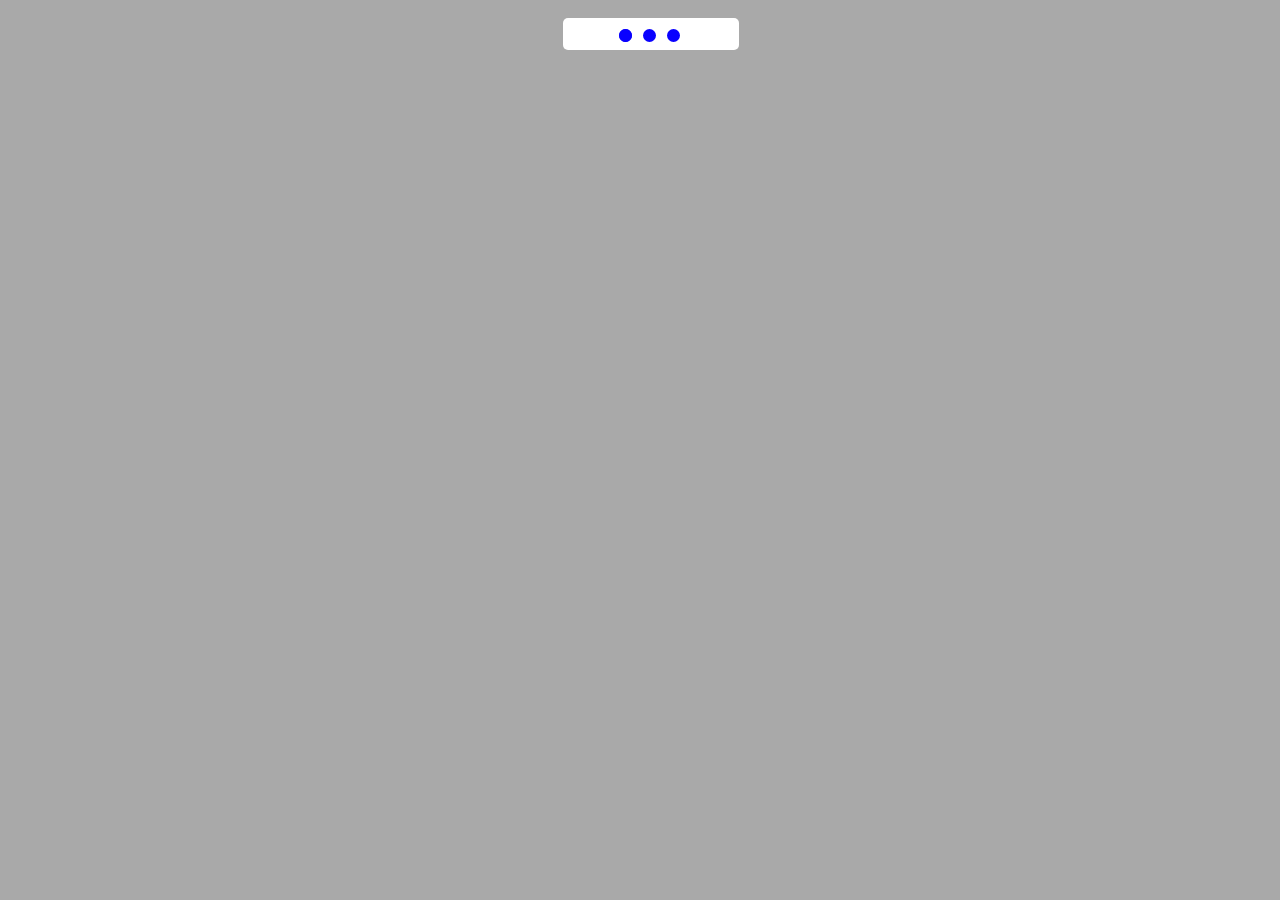
==== commit 57c67b78: "Gazetteer project final" ====
--- a/project1/index.html
+++ b/project1/index.html
@@ -16,9 +16,10 @@
     <link rel="preconnect" href="https://fonts.gstatic.com" crossorigin>
     <link href="https://fonts.googleapis.com/css2?family=Rubik+Vinyl&display=swap" rel="stylesheet">
     <link rel="stylesheet" href="./libs/css/normalize.css">
-    <link href="https://cdn.jsdelivr.net/npm/bootstrap@5.0.2/dist/css/bootstrap.min.css" rel="stylesheet" integrity="sha384-EVSTQN3/azprG1Anm3QDgpJLIm9Nao0Yz1ztcQTwFspd3yD65VohhpuuCOmLASjC" crossorigin="anonymous">
+    <link rel="stylesheet" href="./libs/ext_libs/bootstrap/css/bootstrap.min.css">
     <link rel="stylesheet" href="./libs/css/fontawesome/css/all.min.css">
     <link rel="stylesheet" href="./libs/ext_libs/leaflet/leaflet.css">
+    <link rel="stylesheet" href="./libs/ext_libs/extramarkers/css/leaflet.extra-markers.min.css">
     <link rel="stylesheet" href="./libs/css/MarkerCluster.css">
     <link rel="stylesheet" href="./libs/css/MarkerClusterCustom.css">
     <link rel="stylesheet" href="./libs/ext_libs/easybutton/easy-button.css">
@@ -29,17 +30,16 @@
       <div class="preloader_message"></div>
       <div class="loader">Loading</div>
     </div>
-    <header class="main_header">
-      <div class="info_search">
-        <div class="search_loader_wrapper">
-            <div class="lds-ellipsis"><div></div><div></div><div></div><div></div></div>
+    <header class="main_header"></header>
+    <main class="main_container">
+        <div class="info_search">
+          <div class="search_loader_wrapper">
+              <div class="lds-ellipsis"><div></div><div></div><div></div><div></div></div>
+          </div>
+          <select class="header_select">
+              <option value="default" selected>Select a country</option>
+          </select>
         </div>
-        <select class="header_select">
-            <option value="default" selected>Select a country</option>
-        </select>
-      </div>
-    </header>
-    <main class="main_container">
         <div id="map"></div>
     </main>
     <footer>
@@ -160,9 +160,10 @@
       </div>
     </footer>
     <script src="./libs/js/jquery-3.6.1.min.js"></script>
-    <script src="https://cdn.jsdelivr.net/npm/bootstrap@5.0.2/dist/js/bootstrap.bundle.min.js" integrity="sha384-MrcW6ZMFYlzcLA8Nl+NtUVF0sA7MsXsP1UyJoMp4YLEuNSfAP+JcXn/tWtIaxVXM" crossorigin="anonymous"></script>
+    <script src="./libs/ext_libs/bootstrap/js/bootstrap.min.js"></script>
     <script src="./libs/ext_libs/leaflet/leaflet.js"></script>
     <script src="./libs/js/leaflet.markercluster.js"></script>
+    <script src="./libs/ext_libs/extramarkers/js/leaflet.extra-markers.min.js"></script>
     <script src="./libs/ext_libs/easybutton/easy-button.js"></script>
     <script src="./libs/ext_libs/Date/date.js"></script>
     <script src="./libs/ext_libs/moment/moment.js"></script>
--- a/project1/libs/css/MarkerClusterCustom.css
+++ b/project1/libs/css/MarkerClusterCustom.css
@@ -181,7 +181,7 @@
 /************************  PURPLE MARKERS   *****************************/
 
 .mycluster_purple {
-	background-color: #db01f8;/**/
+	background-color: #db01f8;
 	border-radius: 50%;
 	text-align: center;
 	font-size: 24px;
--- a/project1/libs/css/style.css
+++ b/project1/libs/css/style.css
@@ -5,14 +5,6 @@
 html, body, #map {
     height: 100vh;
     width: 100vw;
-}
-
-.main_header{
-    height: 10vh;
-	background-color: #f1f1f1;
-	display: flex;
-	align-items: center;
-	justify-content: space-between;
 }
 
 .main_header_title{
@@ -31,9 +23,8 @@
     background-color: #a9a9a9;
 }
 
-#map {
-    margin: 0 auto;
-    height: 90vh;
+.leaflet-control-zoom.leaflet-control.leaflet-bar{
+	border-radius: 0;
 }
 
 /*************************    PRELOADER - START   ***********************/
@@ -287,9 +278,10 @@
     height: 32px;
     background-color: rgb(242, 242, 253);
     border-radius: 10px;
-	position: relative;
+	position: absolute;
 	z-index: 444;
-	margin-right: 6%;
+	left: 44%;
+	top: 2%;
 }
 
 .info_result{
@@ -360,33 +352,6 @@
 	padding: 10px 0;
 }
 
-.info_result_content_item div.info_result_content_detail:first-child{
-	padding: 8px 0;
-}
-
-.info_result_content_item div.info_result_content_detail:first-child img{
-	width: 6rem;
-}
-
-#collapseOne .accordion-body, #collapseOne1 .accordion-body{
-	height: 38vh;
-}
-
-.info_result_content_detail{
-	margin: 5px;
-	font-size: 15px;
-	background-color: #ffe9e9;
-	border-radius: 5px;
-}
-
-.info_result_content_detail span:first-child{
-	color: #003eff;
-}
-
-.info_result_content_detail span:last-child{
-	color: #c11b1b;
-}
-
 /*************************    INFO - END   **************************/
 
 /**********************************************************************/
@@ -408,12 +373,11 @@
 	height: 100%;
 }
 .select__title {
-	background-color: #ffd6d6;
-    box-shadow: 0 0 6px 2px #ff7c7c inset;
 	color: #000;
 	cursor: pointer;
 	border-radius: 5px;
 	height: 100%;
+	border: 1px solid blue;
 }
 .select__value {
 	display: flex;
@@ -476,8 +440,8 @@
 }
 
 		.select__option:hover{
-			background-color: #f77676;
-			color: chartreuse;
+			background-color: #acb9f8;
+			color: rgb(255, 255, 255);
 		}
 
 .select._active {
@@ -496,17 +460,45 @@
 
 /*************************    COUNTRY INFO SECTION START   ************/
 
-.countryInfo{
+.countryInfo .info_result_content_detail:first-child{
+	justify-content: center;
+
+}
+
+.countryInfo div:first-child img{
+	width: 68px;
+}
+
+.info_result_content_detail{
+	display: flex;
+	justify-content: space-between;
+	padding: 3px 10px;
+	align-items: center;
+}
+
+.info_result_content_detail:nth-child(2n){
+	background-color: #e6e6e6;
+}
+
+.info_result_content_detail:nth-child(2n+1){
+	background-color: #c4caee;
+}
+
+/*************************    COUNTRY INFO END   **********************/
+
+/*************************    WEATHER SECTION START   *****************/
+.weather_popup div{
 	text-align: center;
 }
 
-.countryInfo div:first-child img{
-	width: 100px;
-}
-
-/*************************    COUNTRY INFO END   **********************/
-
-/*************************    WEATHER SECTION START   *****************/
+.weather_marker{
+	text-decoration: none;
+}
+
+a.weather_marker{
+	color: blue;
+}
+
 .weather{
 	background-color: rgb(255, 255, 255);
 	/* position: absolute;
@@ -624,6 +616,15 @@
 	color: black;
 }
 
+.earthquake_marker{
+	font-size: 12px;
+	margin-top: 5px;
+}
+
+.earthquake_popup div{
+	text-align: center;
+}
+
 .earthquake_item div{
 	display: flex;
 	justify-content: space-between;
@@ -631,7 +632,7 @@
 }
 
 .earthquake_item div:nth-child(2n+1){
-	background-color: #c6c6c6;
+	background-color: #c4caee;
 }
 
 .earthquake_item div:nth-child(2n){
@@ -648,6 +649,16 @@
     border-bottom-right-radius: 7px;
 }
 
+		.earthquake_marker .earthquake_item.active{
+			box-shadow: none;
+			cursor: default;
+		}
+
+		.earthquake_marker .earthquake_item.focus{
+			box-shadow: none;
+			cursor: default;
+		}
+
 
 
 		.earthquake_item.active{
@@ -671,9 +682,9 @@
 .news_item{
 	border: 1px solid #8b8b8b;
     border-radius: 5px;
-    margin-bottom: 10px;
-	padding: 13px;
-    box-shadow: 0px 0px 14px #fb4848 inset;
+    margin-bottom: 18px;
+    padding: 13px;
+    box-shadow: 0px 0px 6px 1px #485cfb;
 }
 
 .news_item.active{
@@ -687,9 +698,9 @@
 }
 
 .news_title{
-	font-size: 24px;
+	font-size: 22px;
     font-weight: 600;
-	line-height: 24px;
+	line-height: 22px;
 }
 
 .news_body{
@@ -697,14 +708,14 @@
 }
 
 .news_img{
-	width: 81px;
-    height: 81px;
+	width: 75px;
+    height: 75px;
     margin-right: 16px;
 }
 
 .news_desc{
-	font-size: 15px;
-    text-align: left;
+	font-size: 14px;
+    text-align: justify;
 }
 
 .news_desc a{
@@ -738,35 +749,59 @@
 
 /*************************    WIKI SECTION START   ***************************/
 
-.wiki_accordion_body{
-	height: 50vh;
-    overflow-y: scroll;
-    padding: 0;
-	padding-top: 7px;
-}
-
 .wiki_item{
+	background-color: #eaeaff;
 	border: 1px solid #8b8b8b;
     border-radius: 5px;
     margin-bottom: 10px;
 	padding: 13px;
-    box-shadow: 0px 0px 14px #fb4848 inset;
 	cursor: pointer;
 	transition: all 0.15s ease-in;
 }
 
 		.wiki_item.active{
-			background-color: #f96060;
+			box-shadow: 4px 4px 5px 0px #5a5a5a;
+			cursor: pointer;
 		}
 
 		.wiki_item.focus{
-			background-color: #fda3a3;
-		}
+			box-shadow: 4px 4px 5px 0px #5a5a5a;
+			cursor: pointer;
+		}
+
+		.wiki_marker .wiki_item.active{
+			box-shadow: none;
+			cursor: default;
+		}
+
+		.wiki_marker .wiki_item.focus{
+			box-shadow: none;
+			cursor: default;
+		}
+.wiki_popup div{
+	text-align: center;
+}
+
+.wiki_popup .wiki_title{
+	margin: 10px 0;
+}
+
+.wiki_popup .wiki_desc{
+	text-align: justify;
+}
+
+.wiki_marker{
+	margin-top: 10px;
+}
+
+.wiki_marker .wiki_img{
+	display: none;
+}
 
 .wiki_title{
-	font-size: 24px;
+	font-size: 22px;
     font-weight: 600;
-	line-height: 24px;
+	line-height: 22px;
 }
 
 .wiki_body{
@@ -780,8 +815,8 @@
 }
 
 .wiki_desc{
-	font-size: 15px;
-    text-align: left;
+	font-size: 14px;
+    text-align: justify;
 }
 
 .wiki_desc a{
@@ -800,43 +835,53 @@
 
 
 .airports_item{
-	border: 1px solid red;
-    border-radius: 5px;
-    background-color: white;
-    font-size: 16px;
-    margin-bottom: 14px;
-	color: #003eff;
-	transition: all 0.15s ease-in;
+	display: flex;
+	flex-direction: column;
+    width: 100%;
+    justify-content: space-between;
+    border: 1px solid #9b9b9b;
+    border-radius: 7px;
+	margin-bottom: 17px;
+	transition: all .2s ease-in;
+	color: black;
+}
+
+.airports_popup div{
 	text-align: center;
 }
 
-.airports_item span{
-	color: red;
-	transition: all 0.15s ease-in;
-}
+.airports_item div{
+	display: flex;
+	justify-content: space-between;
+	padding: 2px 10px;
+}
+
+.airports_item div:nth-child(2n+1){
+	background-color: #c4caee;
+}
+
+.airports_item div:nth-child(2n){
+	background-color: #e6e6e6;
+}
+
+		.airports_marker .airports_item.active{
+			box-shadow: none;
+			cursor: default;
+		}
+
+		.airports_marker .airports_item.focus{
+			box-shadow: none;
+			cursor: default;
+		}
 
 		.airports_item.active{
-			background-color: #c11b1b;
-			color: white;
-			border: 1px solid #003eff;
-   			border-radius: 5px;
+			box-shadow: 4px 4px 5px 0px #5a5a5a;
 			cursor: pointer;
 		}
 
-		.airports_item.active  span{
-			color: lime;
-		}
-
 		.airports_item.focus{
-			background-color: #f77676;
-			color: white;
-			border: 1px solid #003eff;
-    		border-radius: 5px;
+			box-shadow: 4px 4px 5px 0px #5a5a5a;
 			cursor: pointer;
-		}
-
-		.airports_item.focus  span{
-			color: lime;
 		}
 
 /*************************    AIRPORTS SECTION END   *************************/
@@ -876,215 +921,32 @@
 /*(992px to 1200px) Large*/
 @media screen and (max-width: 1200px){
 
-	
-	.main_header_logo{
-		width: 69px;
-		height: auto;
-	}
-
-	.wiki_desc, .news_desc{
-		text-align: justify;
-	}
-
-	.wiki_img, .news_img{
-		width: 70px;
-		height: 70px;
-	}
 }
 
 /*(768px to 992px) Medium*/
 @media screen and (max-width: 992px){
 
-
-	.weather_top_city{
-		font-size: 16px;
-		line-height: 12px;
-	}
-
-	.weather_top p{
-		margin-bottom: 4px;
-	}
-
-	.weather_top_temp{
-		font-size: 48px;
-		line-height: 39px;
-	}
-
-	.weather_top_data{
-		font-size: 10px;
-	}
-
-	.weather_middle_day{
-		font-size: 11px;
-	}
-
-	.weather_middle_img{
-		height: 32px;
-    	width: auto;
-	}
-
-	.weather_middle_temp{
-		font-size: 11px;
-	}
-
-	.weather_bottom_day{
-		font-size: 11px;
-	}
-
-	.weather_bottom_img{
-		height: 32px;
-		width: auto;
-	}
-
-	.weather_bottom_temp{
-		font-size: 11px;
-	}
-
-	.countryInfo div:first-child img {
-		width: 80px;
-	}
-
-	.info_search{
-		margin-right: 8%;
-	}
-
-	.news_img, .wiki_img{
-		margin-bottom: 8px;
-	}
-
-	.news_footer{
-		justify-content: unset;
-		align-items: unset;
-		flex-direction: column;
-		margin-top: 15px;
-	}
-
-	.news_date{
-		font-size: 12px;
-	}
-
-	.news_source{
-		font-size: 13px;
-	}
 }
 
 /*(576px to 768px) Small*/
 @media screen and (max-width: 768px){
-	.main_header_logo{
-		width: 60px;
-    	height: auto;
-	}
-
-	.main_header_title{
-		/* margin-left: 0px; */
-		font-size: 28px;
-	}
-
-	.info_search{
-		margin-right: 11%;
-	}
+
 }
 
 /*(320px to 576px)  X-Small*/
 @media screen and (max-width: 576px){
-	.wiki_body, .news_body{
-		flex-direction: column;
-	}
-
-	.leaflet-top{
-		top: 11%;
-	}
-
-	#map{
-		height: 100vh;
+	.info_search{
+		left: 31%;
+		width: 159px;
+	}
+
+	.select__options{
+		font-size: 14px;
 	}
 
 	.select__value{
-		font-size: 12px;
-	}
-
-	.select__options{
-		top: 23px;
-	}
-
-	.main_header_logo{
-		width: 43px;
-    	height: auto;
-	}
-
-	.main_header{
-		flex-wrap: wrap;
-		/* padding-bottom: 11px; */
-		height: 10vh;
-		position: absolute;
-		z-index: 1000;
-		width: 100%;
-	}
-
-	.main_header{
-		font-size: 26px;
-	}
-
-	.info_search{
-		margin: 0 auto;
-		height: 29%;
-	}
-	
-	.info_result_content_detail{
-		margin: 0px;
-		font-size: 12px;
-	}
-
-	.weather_top_temp{
-		font-size: 41px;
-		font-weight: 500;
-		line-height: 31px;
-	}
-
-	.weather_top_data{
-		font-size: 9px;
-	}
-
-	.weather_middle_day{
-		font-size: 9px;
-	}
-
-	.weather_middle_img{
-		height: 24px;
-    	width: auto;
-	}
-
-	.weather_middle_temp{
-		font-size: 11px;
-	}
-
-	.weather_bottom_day{
-		font-size: 11px;
-	}
-
-	.weather_bottom_img{
-		height: 29px;
-		width: auto;
-	}
-
-	.weather_bottom_temp{
-		font-size: 11px;
-	}
-
-	.earthquake_item, .airports_item{
-		font-size: 12px;
-		margin-bottom: 6px;
-	}
-
-	.news_accordion_body, .wiki_accordion_body{
-		height: 24vh;
-		padding: 7px 14px 0 14px;
-	}
-
-
-
-
-
+		font-size: 14px;
+	}
 }
 
 @media screen and (orientation: landscape) and (max-width: 740px) and (max-height: 360px){
@@ -1092,65 +954,7 @@
 		display: flex;
 	}
 
-	.main_header_logo {
-		width: 34px;
-		height: auto;
-	}
-
-	.info_result_content_detail{
-		font-size: 11px;
-	}
-
-	.countryInfo div:first-child img{
-		width: 56px;
-		font-size: 11px;
-	}
-
-	.weather_top_city{
-		font-size: 16px;
-		line-height: 12px;
-	}
-
-	.weather_top p{
-		margin-bottom: 4px;
-	}
-
-	.weather_top_temp{
-		font-size: 48px;
-		line-height: 39px;
-	}
-
-	.weather_top_data{
-		font-size: 10px;
-	}
-
-	.weather_middle_day{
-		font-size: 11px;
-	}
-
-	.weather_middle_img{
-		height: 32px;
-    	width: auto;
-	}
-
-	.weather_middle_temp{
-		font-size: 11px;
-	}
-
-	.weather_bottom_day{
-		font-size: 11px;
-	}
-
-	.weather_bottom_img{
-		height: 32px;
-		width: auto;
-	}
-
-	.weather_bottom_temp{
-		font-size: 11px;
-	}
-
-	.earthquake_item, .airports_item {
-		font-size: 11px;
+	.info_search{
+		left: 55%;
 	}
 }